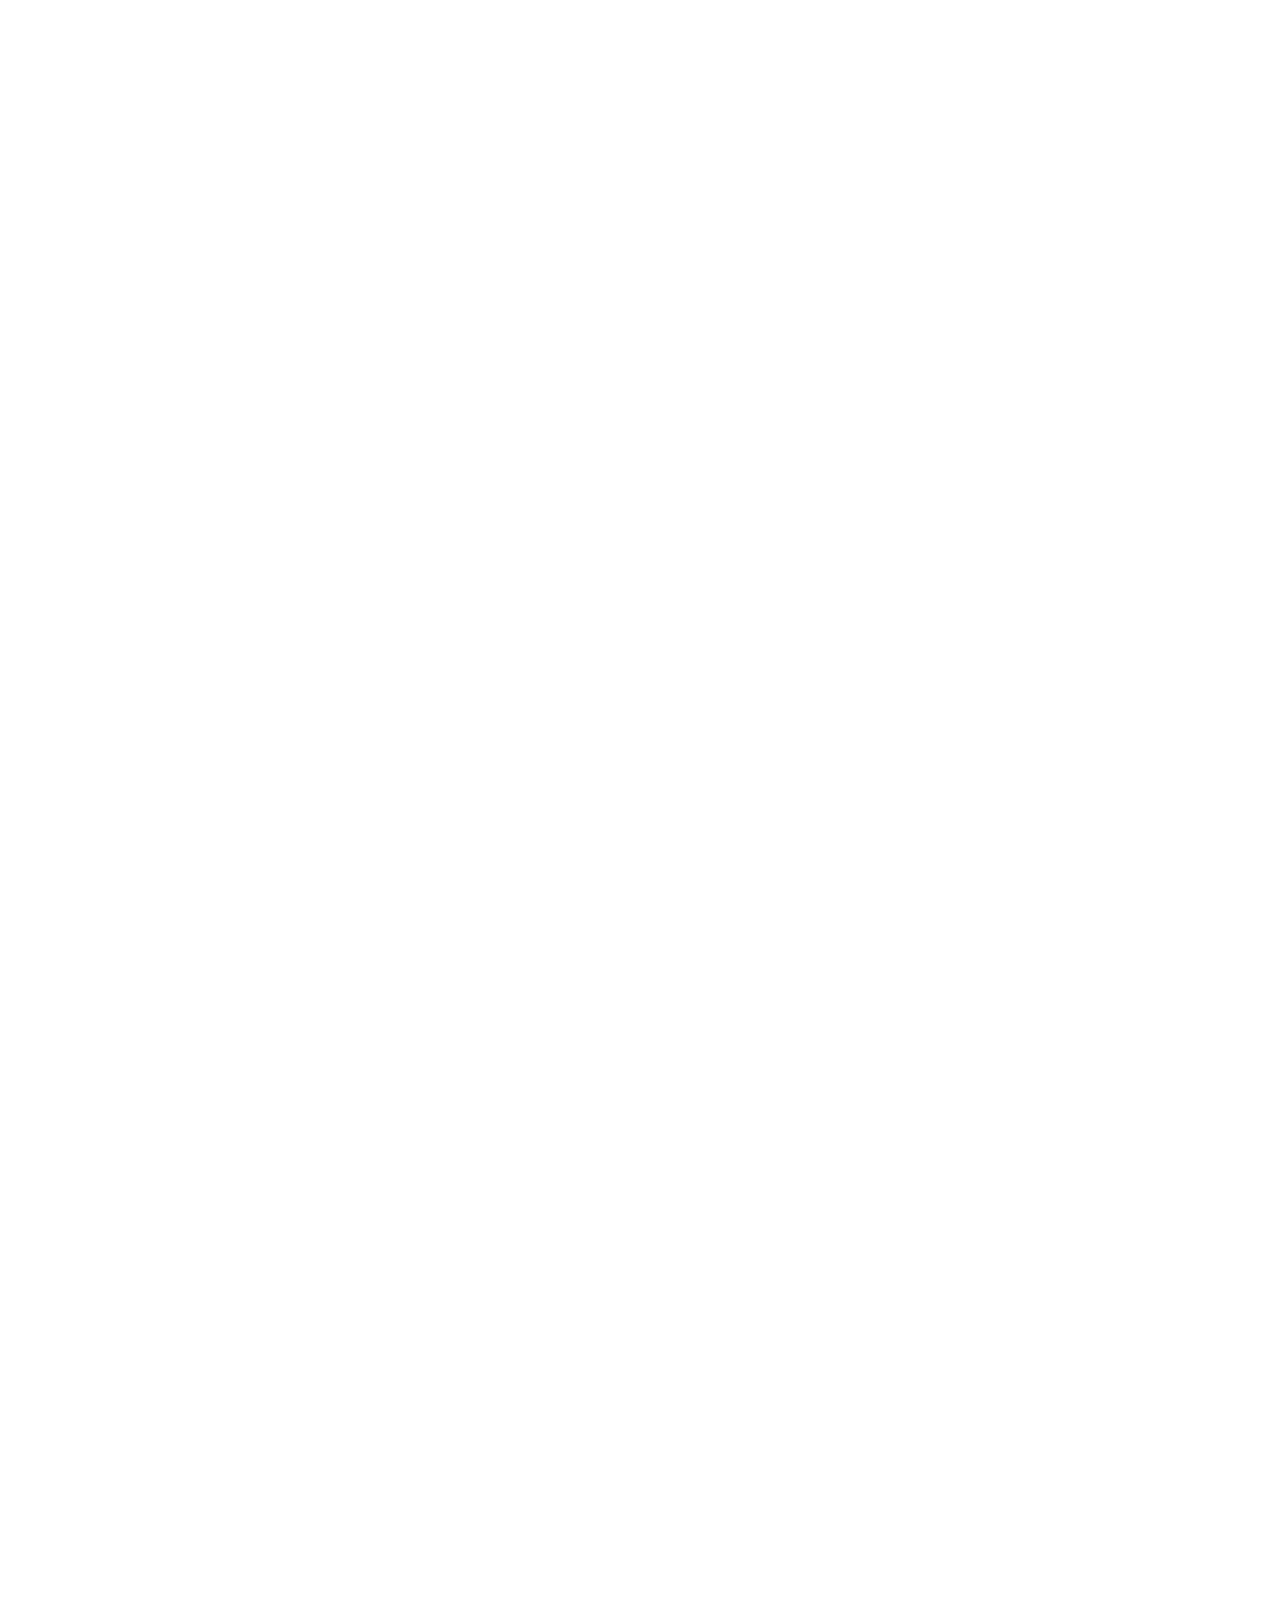
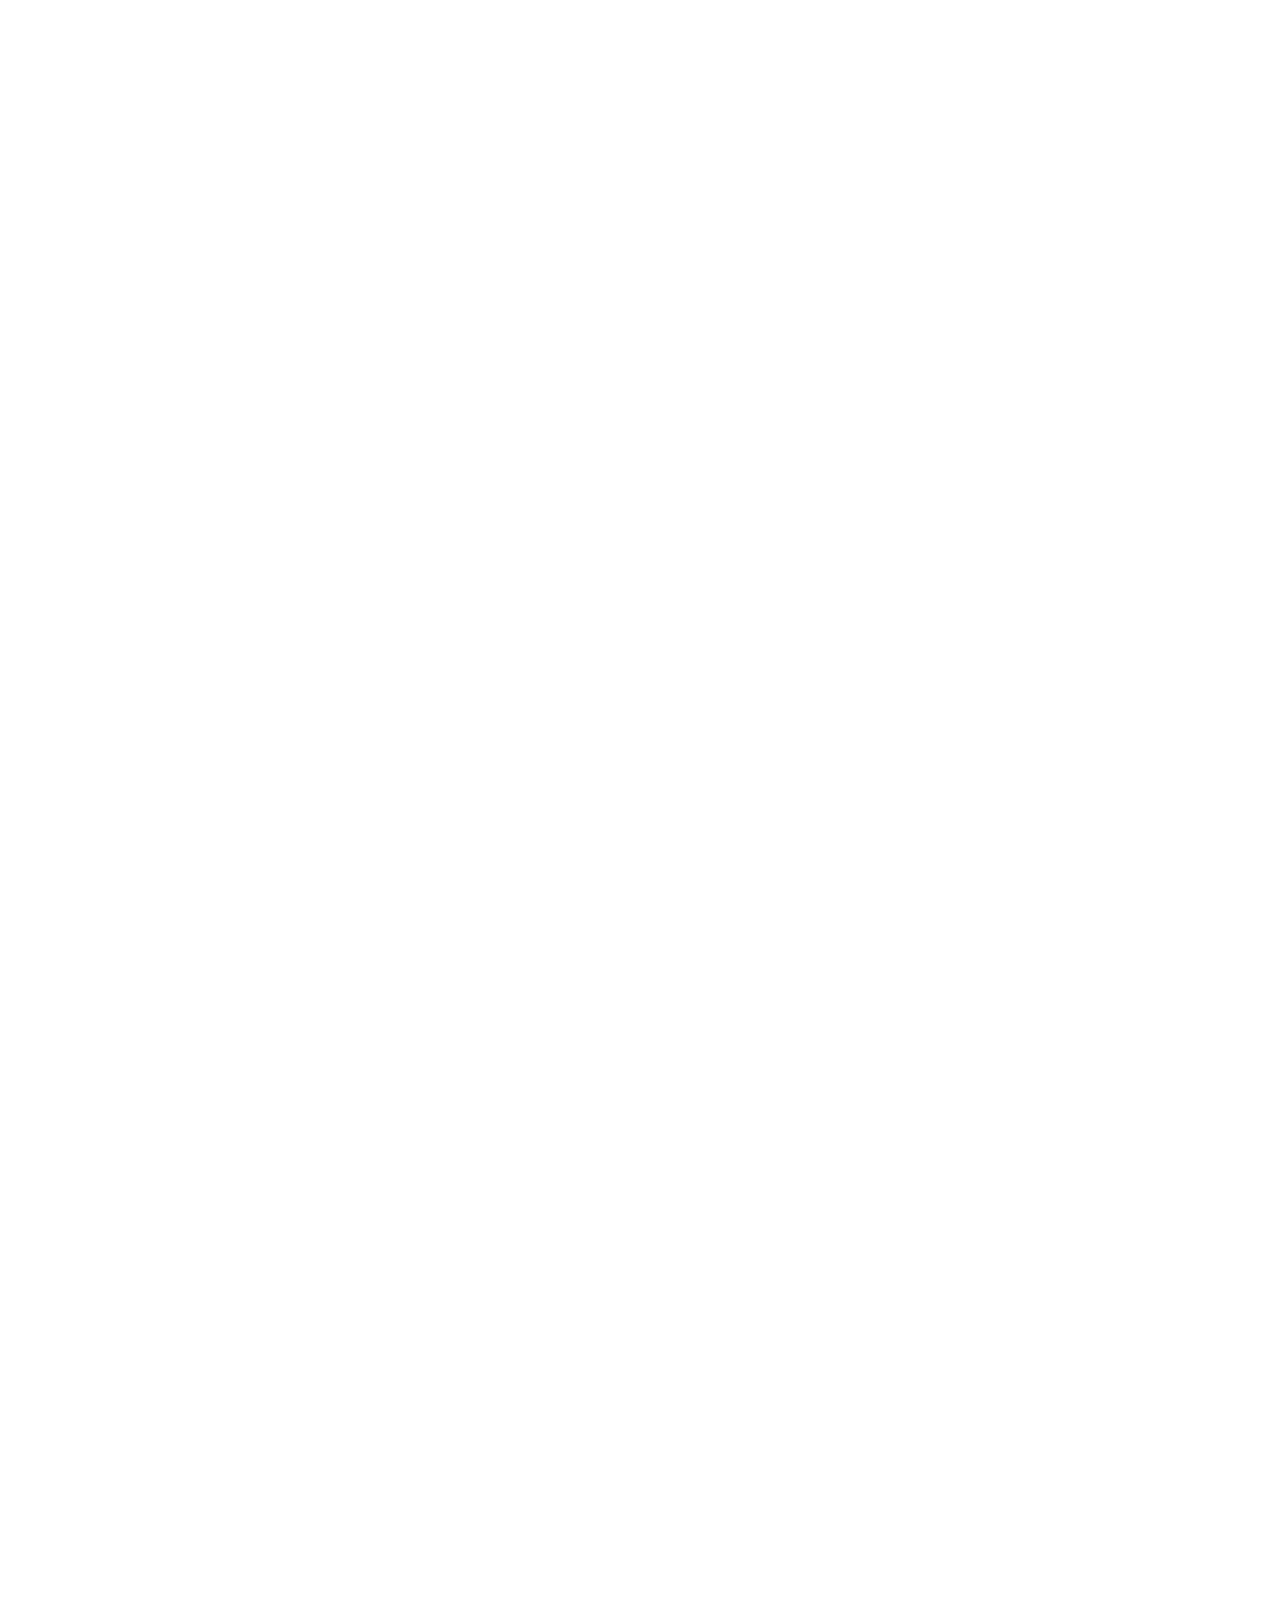
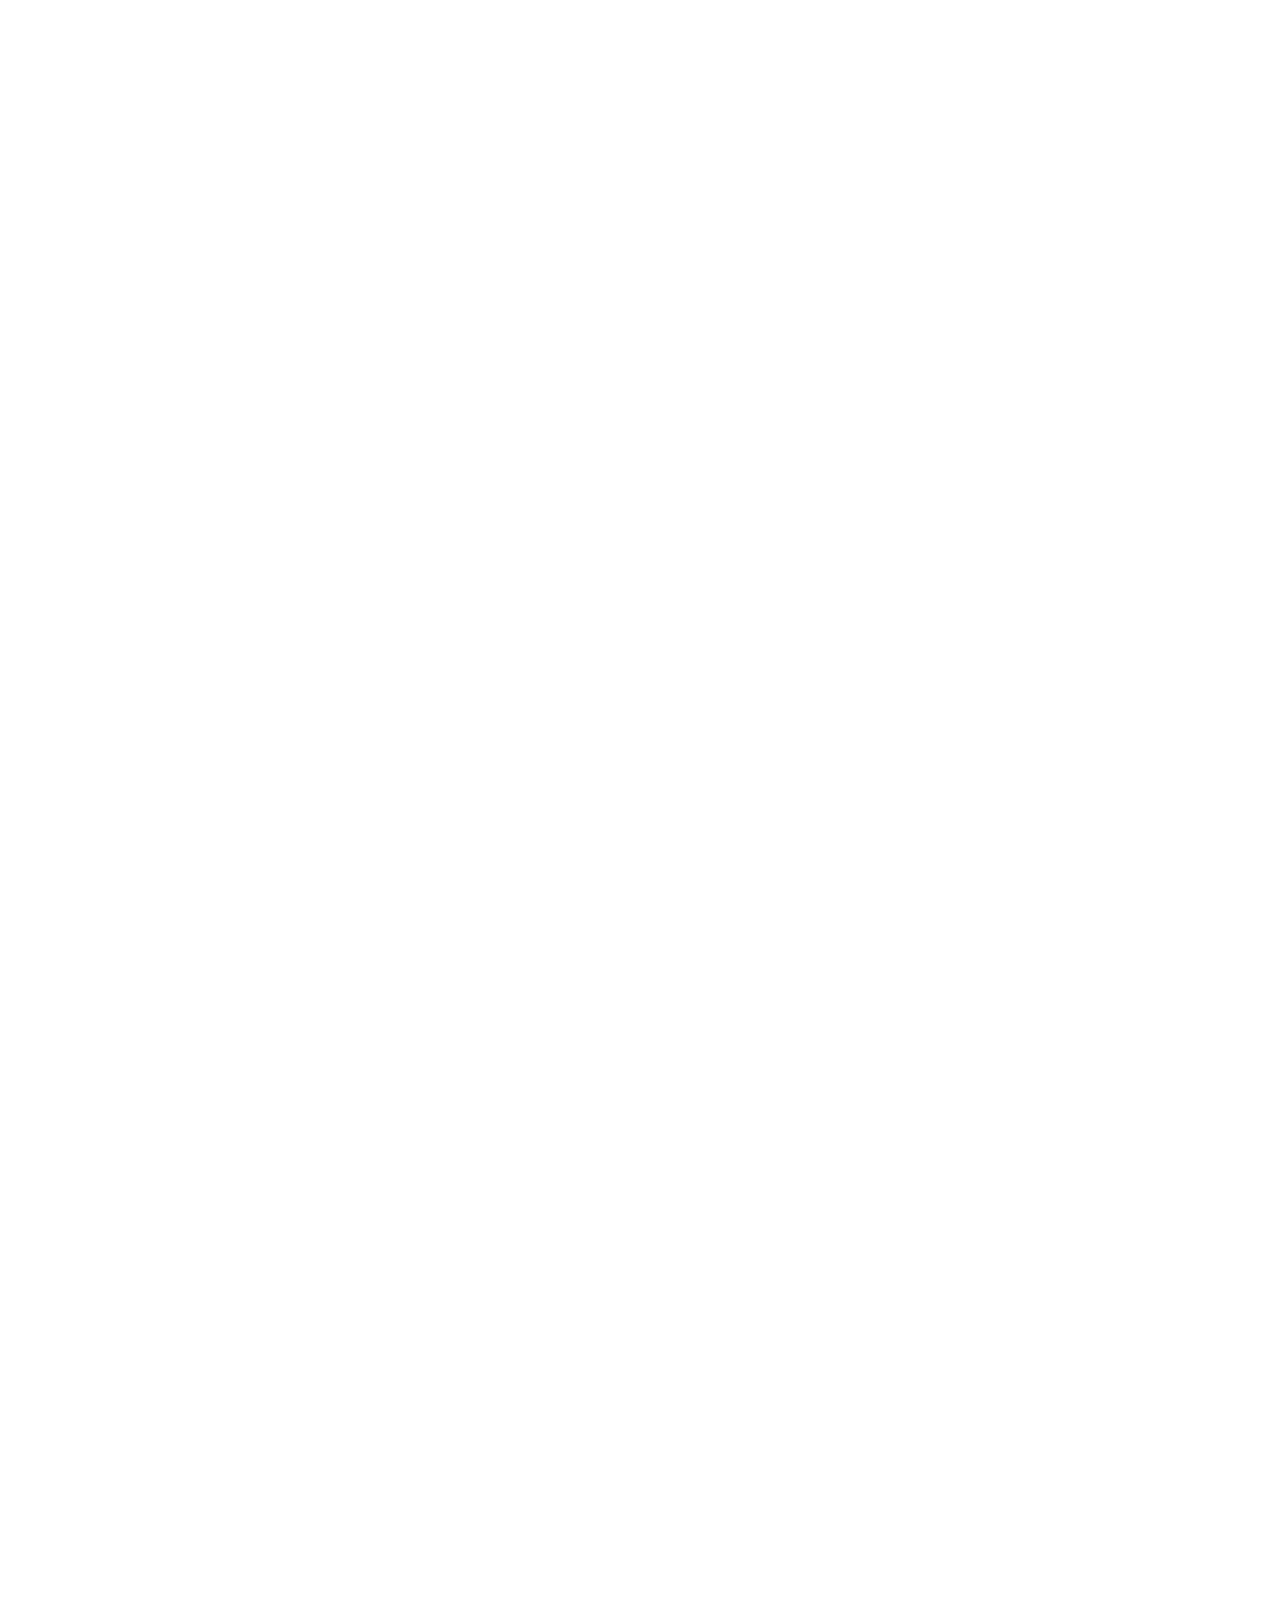
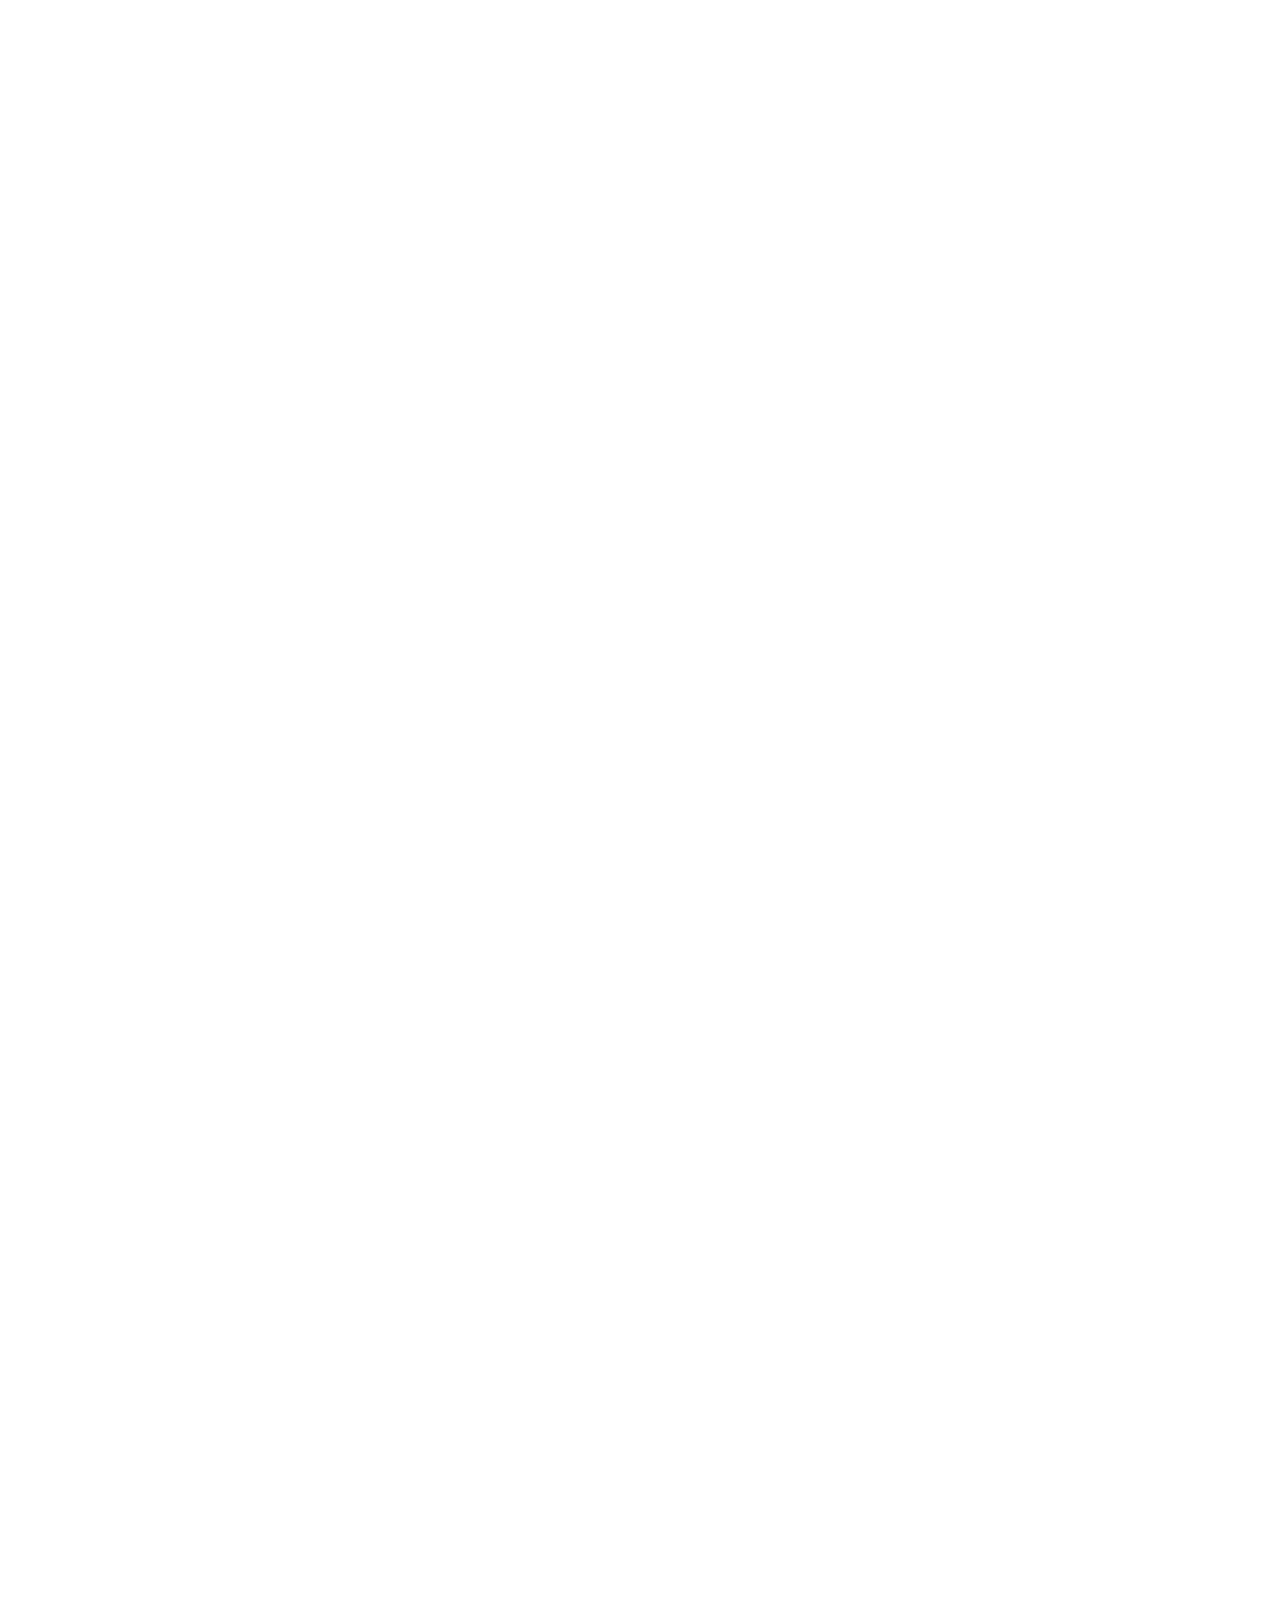
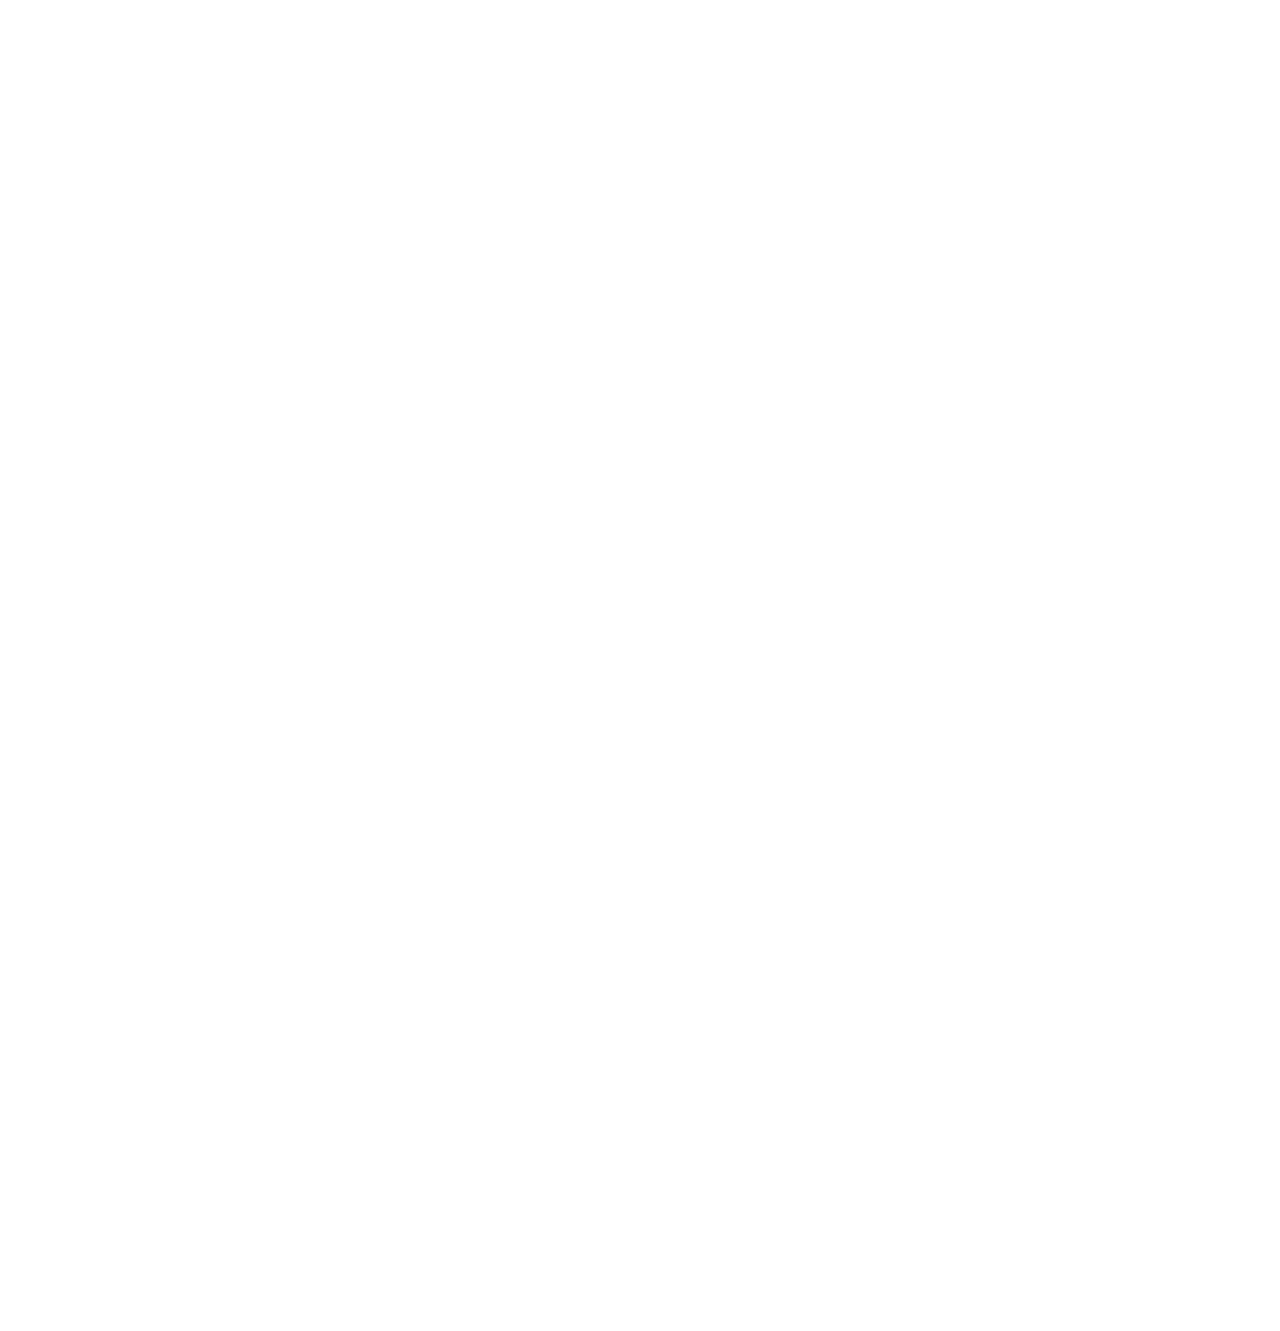
==== index.html @ 41435c3d "djfjf" ====
<!DOCTYPE HTML>
<html lang="en-US">
  <head>
    <meta name="viewport" content="width=device-width,initial-scale=1"/>
    <meta name="description" content="Download Light Novels in Epub for free"/>
    <meta name="author" content="Clover"/>
    <title>Freenovels - Free download novels</title>
    <link href="css/freenovels.css" rel="stylesheet"/>
    <link rel="icon" sizes="512x512" href="covers/Logo.jpg"/>
  </head>
  <body>
    <div class="main-container">
      <!-- Navigation -->
      <nav class="navigation">
        <div class="nav">
          <span id="menubar">☰</span>
          <span id="title"><span style="color:red">F</span>ree<span style="color:red">N</span>ovels</span>
        </div>
        <div id="nav-content" class="nav-content">
          <a href="javascript:void(0)" id="nav-link" class="closeMenu" style="text-align:right;padding-right:15px" onclick="document.getElementById('nav-content').style.display='none'">x</a>
          <a href="javascript:void(0)" id="nav-link">Home</a>
          <a href="list-of-novels.html" id="nav-link">Light Novels</a>
          <a href="about-us.html" id="nav-link">About Us</a>
          <a href="list-of-novels.html" id="nav-link">Facebook</a>
          <a href="https://ko-fi.com/lndownloader" id="nav-link">Support Me</a>
        </div>
      </nav>
      
      <div class="post-recommendation">
        <h4 style="color:orange;padding:10px;border-bottom-width:1px;border-bottom-style:solid;border-bottom-color:#000">Recommended</h4>
        <!-- Post Items -->
        <div class="post-item">
          <img id="post-cover" src="covers/chitose.jpg" alt="Cover"/>
          <h5 id="post-title">Chitose is in the Ramune Bottle</h5>
          <p><a href="series/chitose-is-in-the-ramune-bottle-light-novel.html">View Full Description</a></p>
        </div>
        <div class="post-item">
          <img id="post-cover" src="covers/Koibito-Daik-no-Baito-o-Hajimeta-ore-Nazedarou-Fukus-no-Bishjo-Kara-Shimei-Irai-ga-Haitte-Kuru-LN_1635474582.jpg" alt="Cover"/>
          <h5 id="post-title">I started a part-time job at a lover agency service. I don't know why, but I received requests from many beautiful girls</h5>
          <p><a href="series/Koibito-Daikō-no-Baito-o-Hajimeta-ore-Nazedaron-Fukusū-no-Bishōjo-Kara-Shimei-Irai-ga-Haitte-Kuru.html">View Full Description</a></p>
        </div>
        <div class="post-item">
          <img id="post-cover" src="covers/LN_2nd_Year_Vol_03_cover.jpg" alt="Cover"/>
          <h5 id="post-title">Classroom of the Elite</h5>
          <p><a href="#">View Full Description</a></p>
        </div>
        <div class="post-item">
          <img id="post-cover" src="covers/Grimoire of Zero.jpg" alt="Cover"/>
          <h5 id="post-title">Grimoire of Zero</h5>
          <p><a href="series/grimoire-of-zero-light-novel.html">View Full Description</a></p>
        </div>
      </div>
      
      <!-- Footer -->
      <footer>
        <span>Copyrighted © Freenovels 2022</span>
        <span id="develop">Developed by Clover</span>
      </footer>
    </div>
    <script src="js/freenovels.js"></script>
    <script>
      document.getElementById('menubar').addEventListener('click', (e) => {
          document.getElementById('nav-content').style.display='flex';
      });
    </script>
  </body>
</html>
---- css/freenovels.css ----
@import url('https://fonts.googleapis.com/css2?family=Comfortaa&display=swap');
:root{
  --comforta: 'Comfortaa', cursive;
}
body{
  font-size: 12pt;
  padding: 0;
  margin: 0;
  background-color: #fff;
  font-family: var(--comforta);
}
div.main-container{padding: 0;margin:0}
.navigation{
  padding: 7px;
  border-bottom-width: 2px;
  border-bottom-color: #000;
  border-bottom-style: solid;
  position: sticky;
  top: 0;
  left: 0;
  background-color: #fff;
}
.nav{
  display: flex;
  flex-direction: row;
}
span#menubar{
  font-size: 15pt;
}
span#title{
  font-size: 15pt;
  margin-left: 10px;
  margin-top: 5px;
  font-weight: 800;
}
div.nav-content{
  width: 200px;
  height: 100vh;
  display: none;
  position: absolute;
  left: 0;
  top: 0;
  background-color: #fff;
  flex-direction: column;
  z-index: 1;
  border-right-color: #000;
  border-right-style: solid;
  border-right-width: 1px;
  border-bottom-color: #000;
  border-bottom-style: solid;
  border-bottom-width: 1px;
}
a#nav-link{
  margin: 0;
  padding: 8px;
  text-decoration: none;
  color: inherit;
}
div.post-item{
  max-width: 100%;
  height: auto;
  border-radius: 10px;
  box-shadow: 2px 1px 5px 2px grey;
  margin: 10px 20px 20px 20px;
  overflow: hidden;
}
div.post-item img{
  width: 100%;
}
div.post-item h5{
  margin:0;
  padding: 5px 10px;
  font-size: 12pt;
}
div.post-item p a{
  font-size: 10pt;
  text-decoration: none;
  color: darkblue;
  padding: 0;
  margin: 0 10px;
}
div.post-item p a:hover{
  text-decoration: underline;
}
footer{
  margin: 0;
  padding: 5px 10px;
  background-color: darkgreen;
  text-align: center;
  display: flex;
  flex-direction: column;
}
footer span{
  font-size: 8pt;
  color: #fff;
  margin: 5px 0;
}
span#develop{
  font-size: 5pt;
}
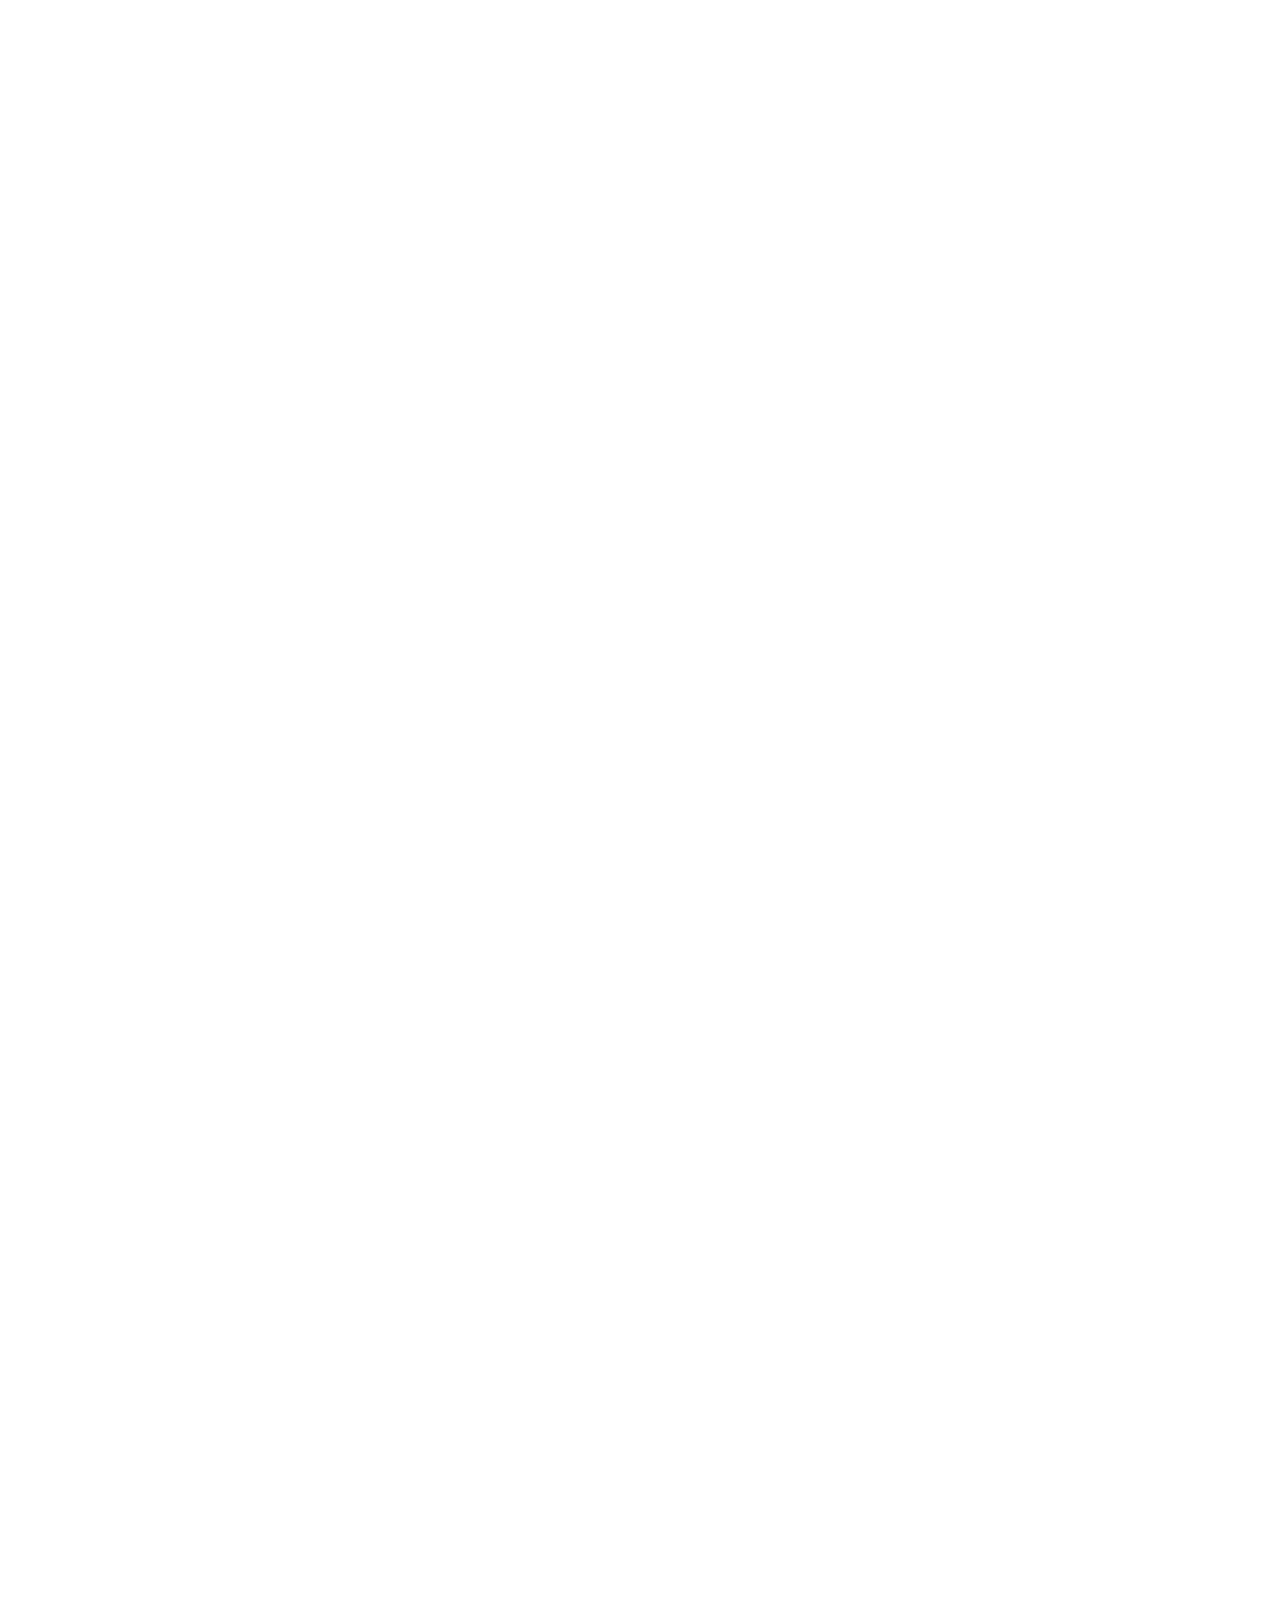
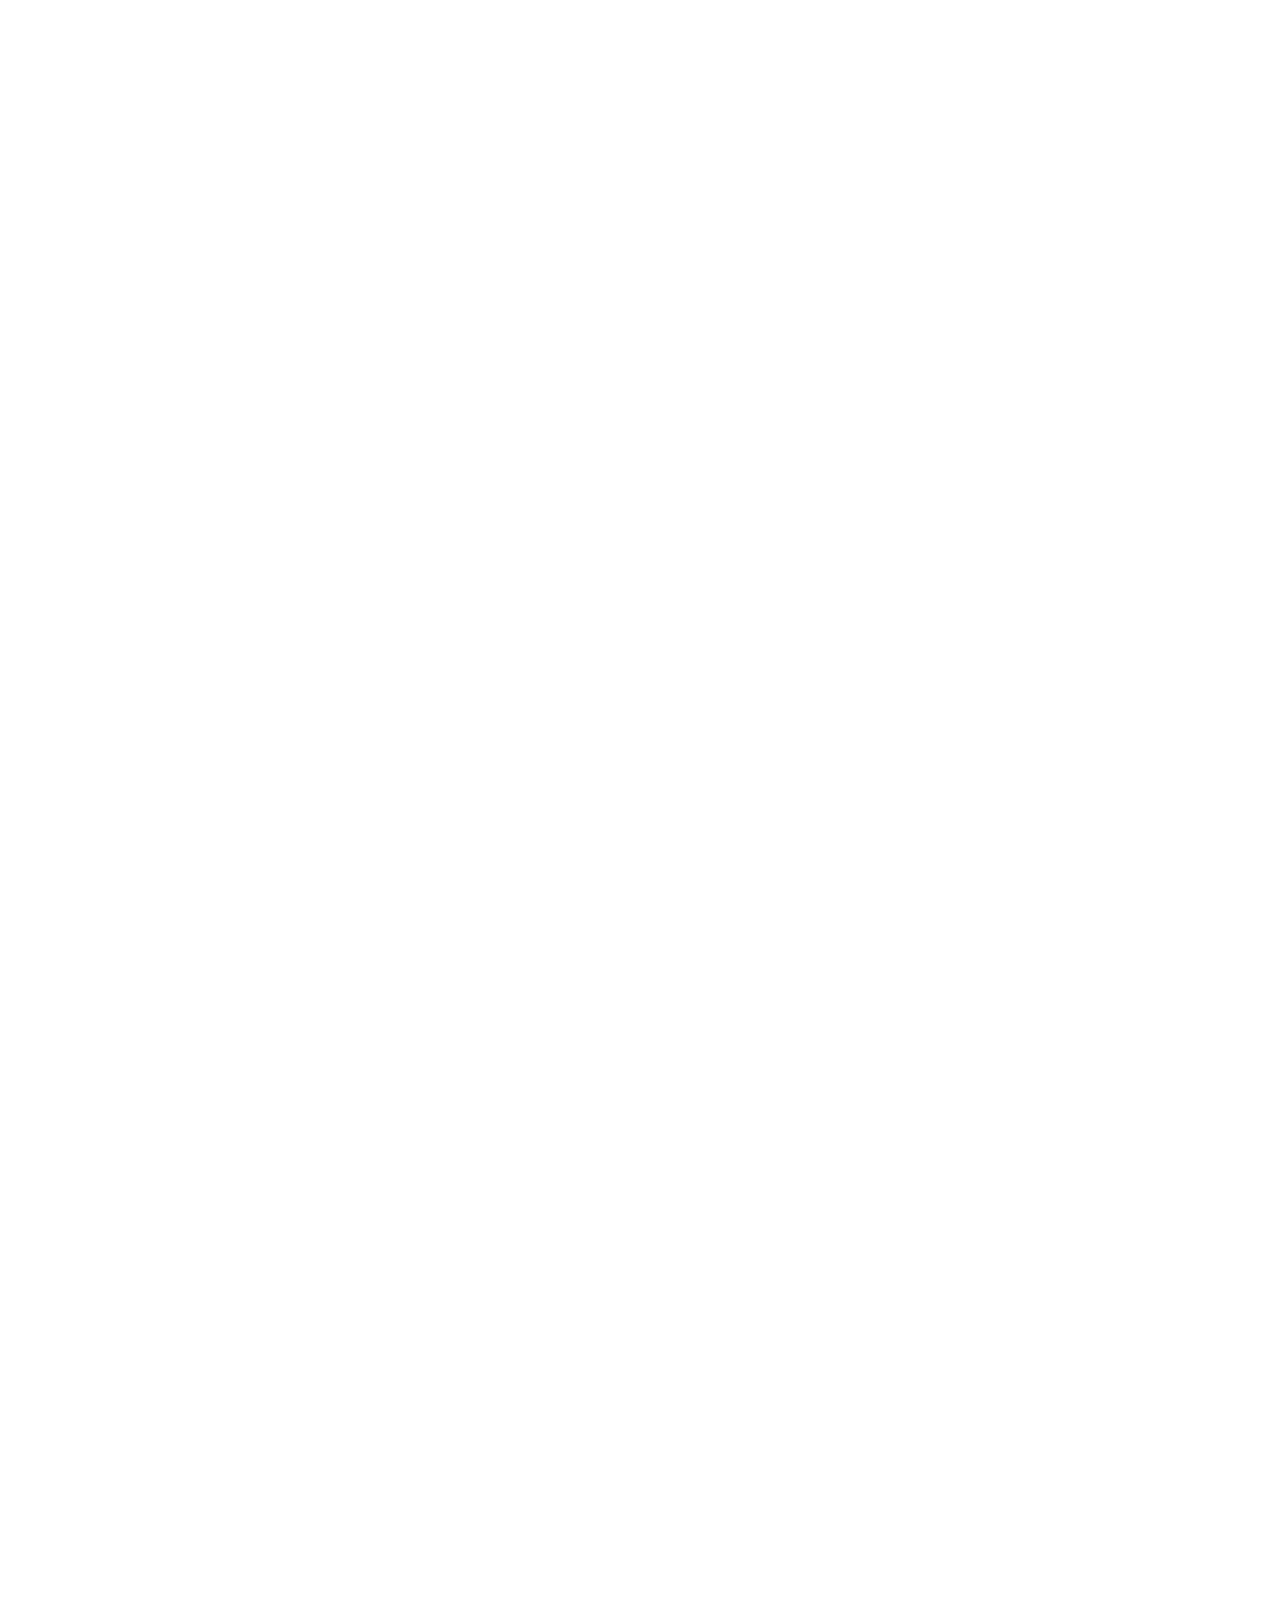
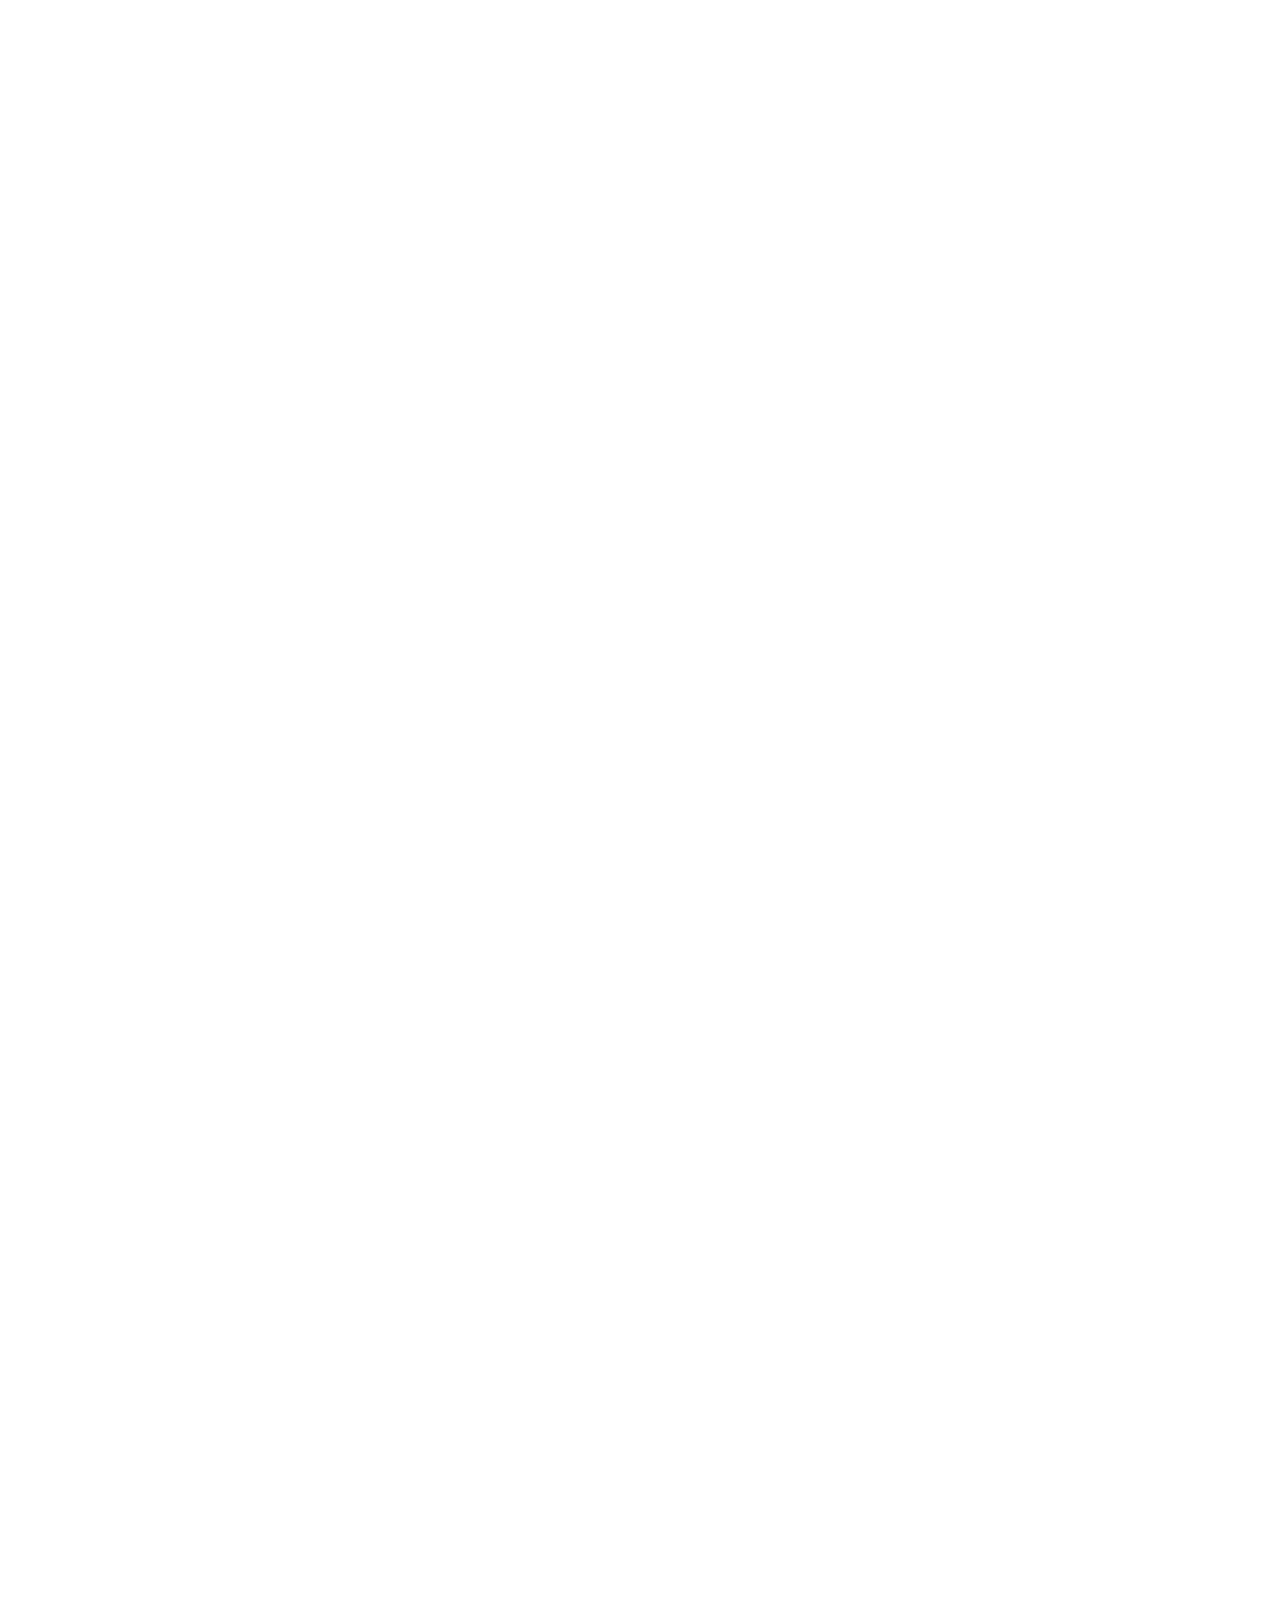
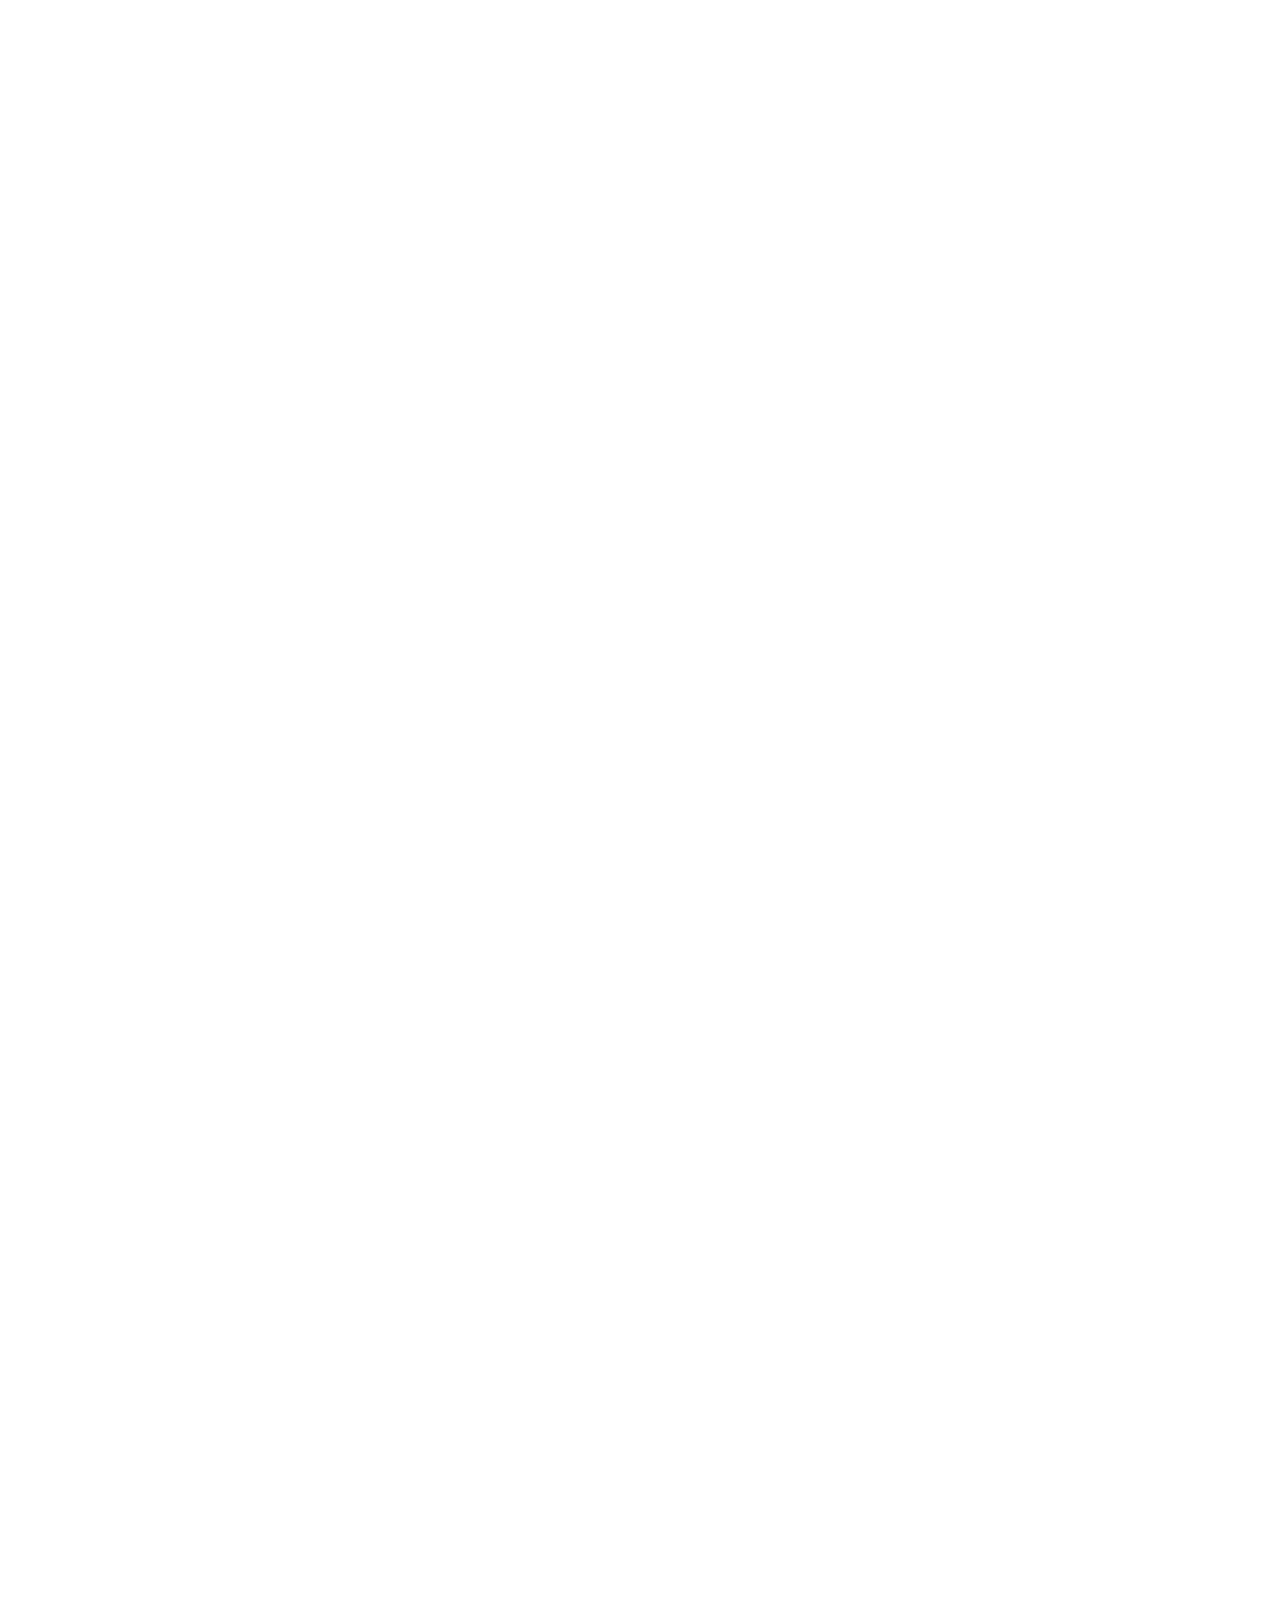
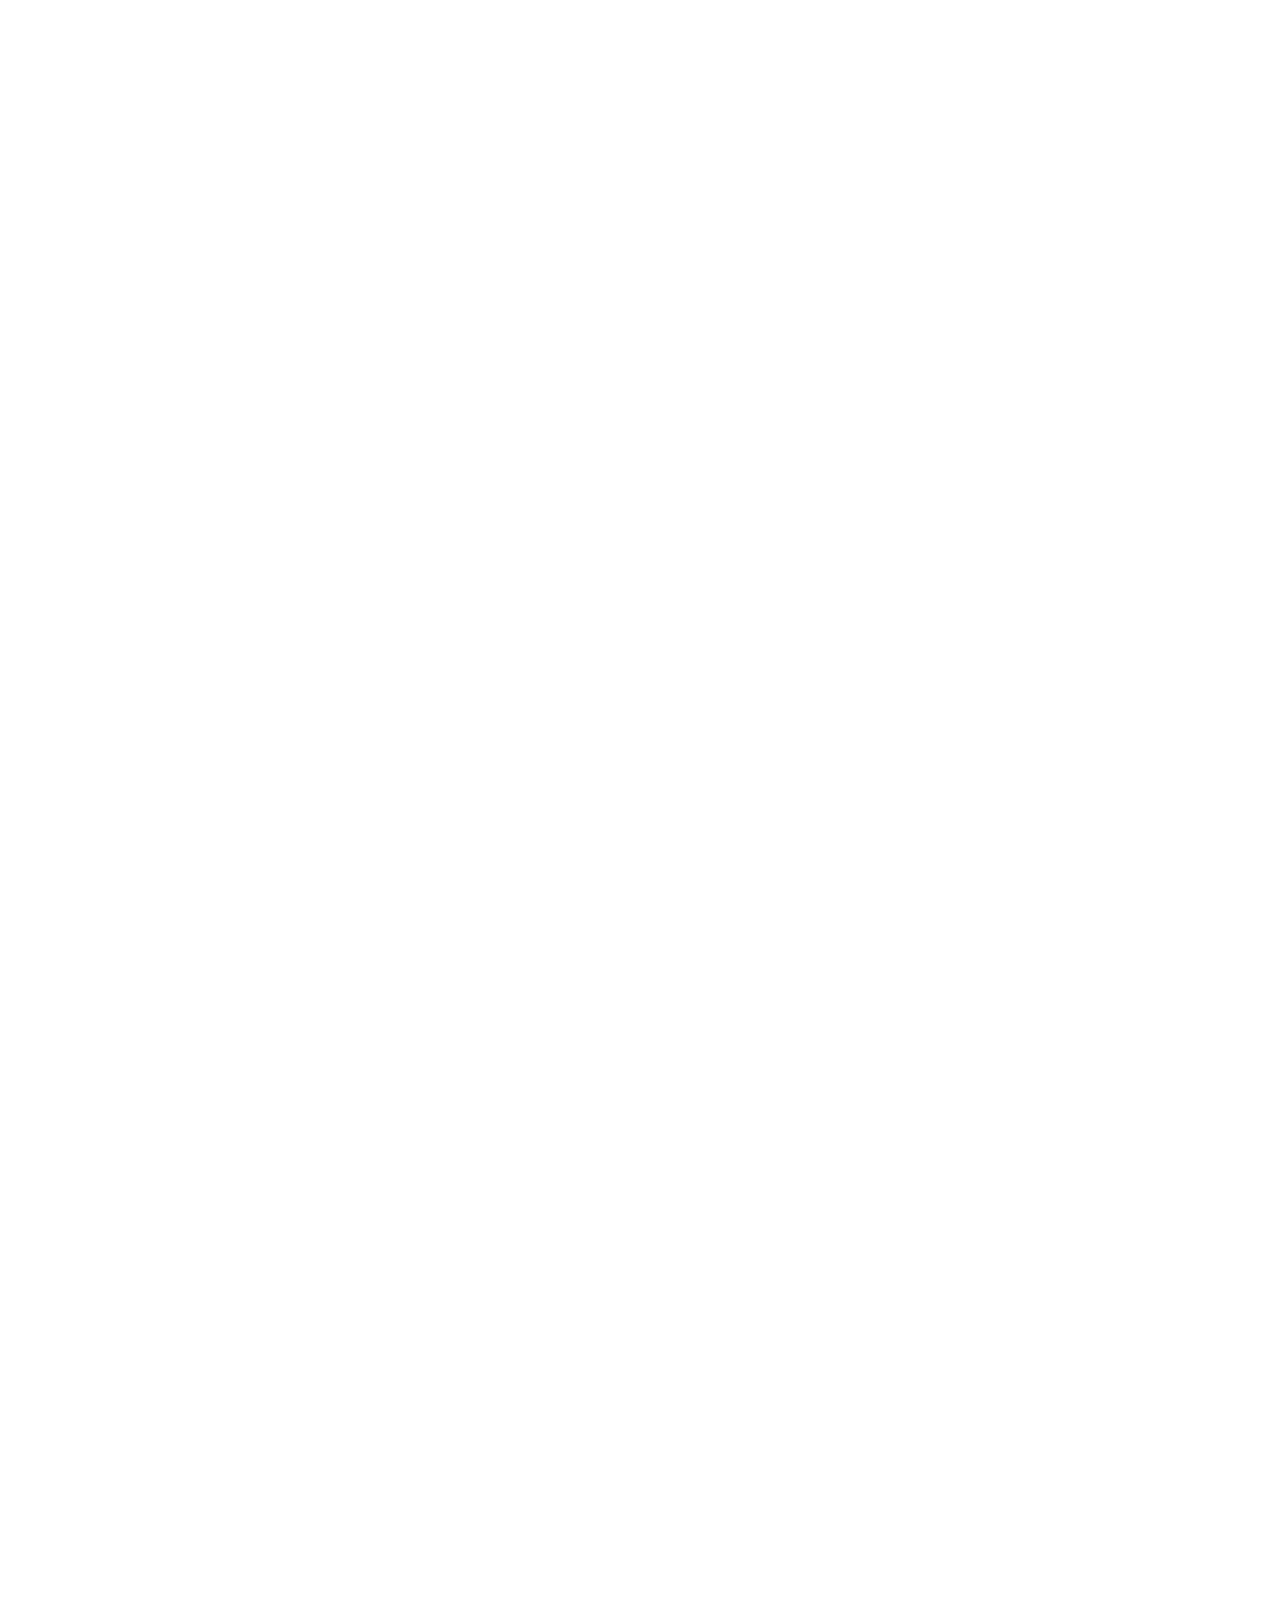
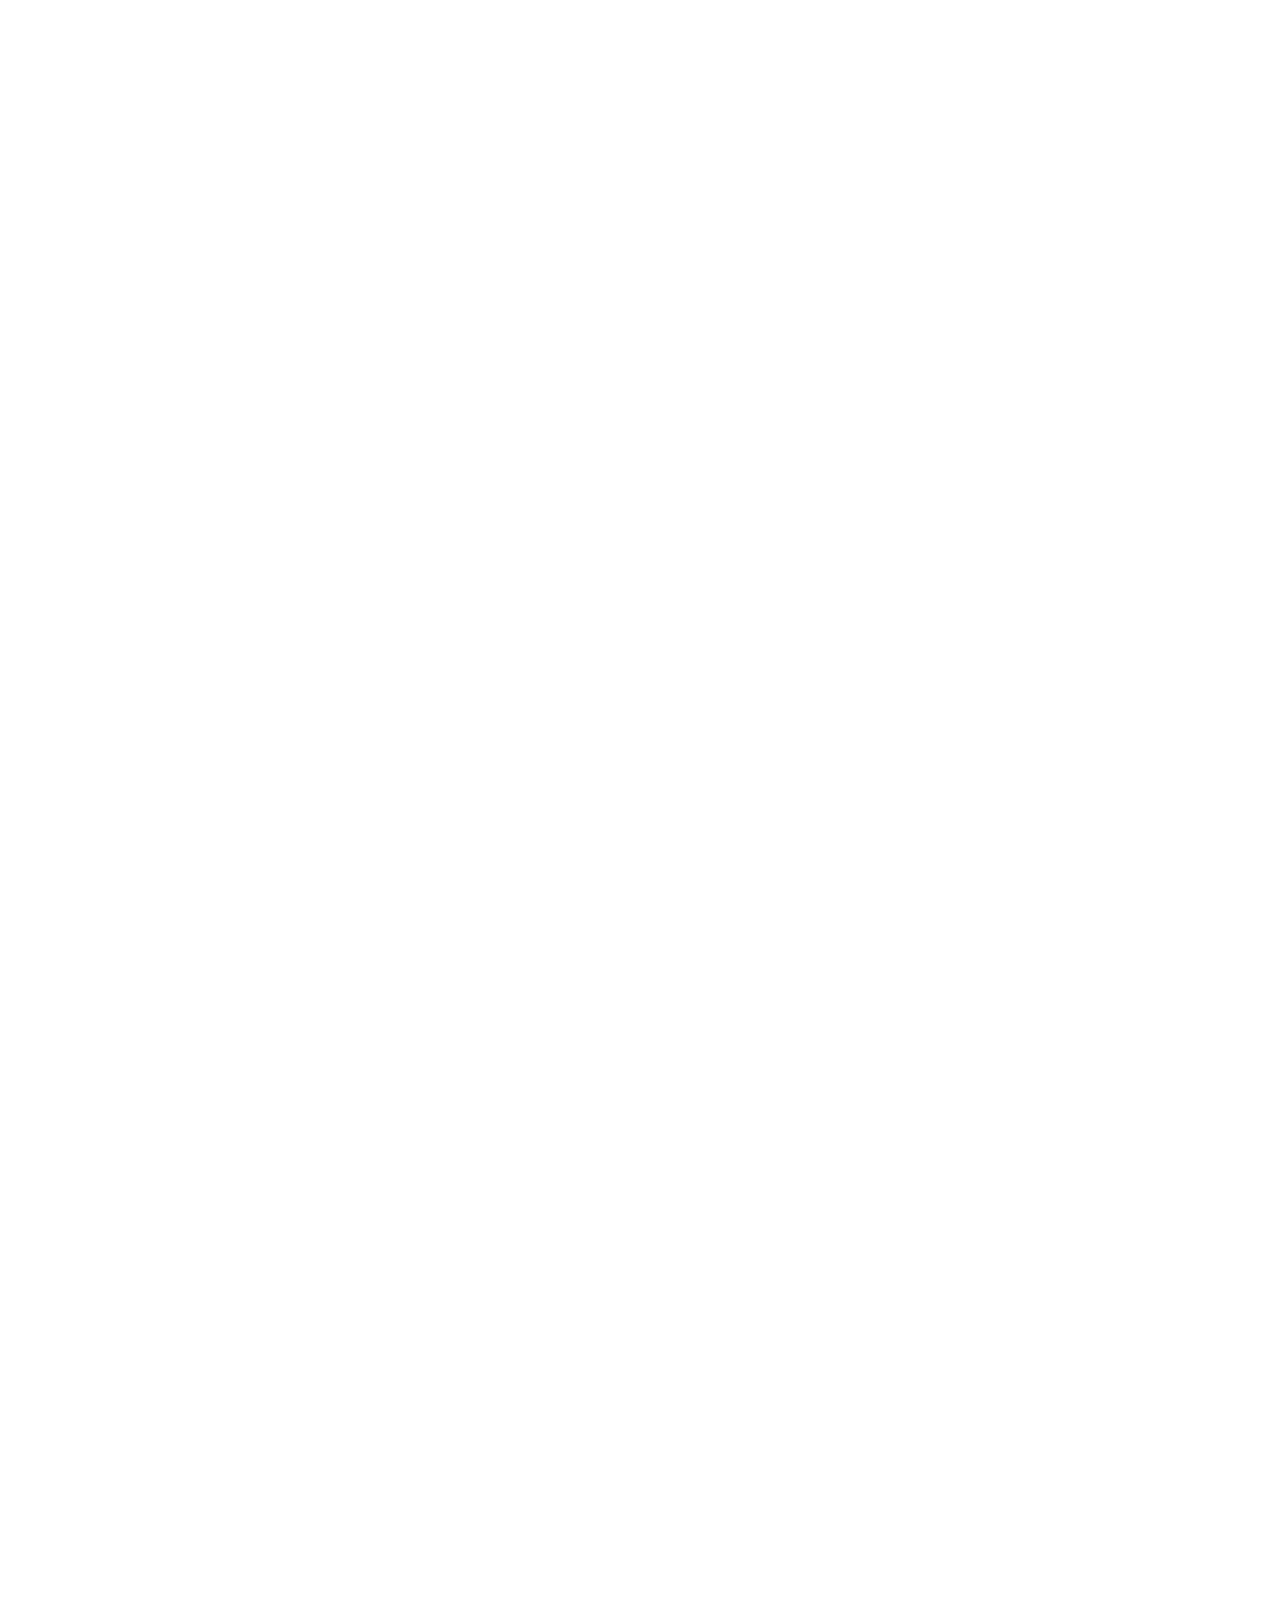
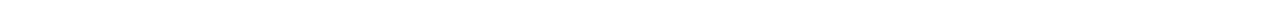
==== commit 7beeb0cf: "Skdjdj" ====
--- a/index.html
+++ b/index.html
@@ -21,7 +21,7 @@
           <a href="javascript:void(0)" id="nav-link">Home</a>
           <a href="list-of-novels.html" id="nav-link">Light Novels</a>
           <a href="about-us.html" id="nav-link">About Us</a>
-          <a href="list-of-novels.html" id="nav-link">Facebook</a>
+          <a href="https://www.facebook.com/profile.php?id=100086550151990" id="nav-link">Facebook</a>
           <a href="https://ko-fi.com/lndownloader" id="nav-link">Support Me</a>
         </div>
       </nav>
@@ -29,6 +29,11 @@
       <div class="post-recommendation">
         <h4 style="color:orange;padding:10px;border-bottom-width:1px;border-bottom-style:solid;border-bottom-color:#000">Recommended</h4>
         <!-- Post Items -->
+        <div class="post-item">
+          <img id="post-cover" src="covers/angel-next-door-cover.png" alt="Cover"/>
+          <h5 id="post-title">The Angel Next Door Spoils Me Rotten</h5>
+          <p><a href="series/The Angel-Next-Door-Spoils-Me-Rotten-light-novel.html">View Full Description</a></p>
+        </div>
         <div class="post-item">
           <img id="post-cover" src="covers/chitose.jpg" alt="Cover"/>
           <h5 id="post-title">Chitose is in the Ramune Bottle</h5>
@@ -42,7 +47,7 @@
         <div class="post-item">
           <img id="post-cover" src="covers/LN_2nd_Year_Vol_03_cover.jpg" alt="Cover"/>
           <h5 id="post-title">Classroom of the Elite</h5>
-          <p><a href="#">View Full Description</a></p>
+          <p><a href="series/Classroom-of-the-Elite-light-novel.html">View Full Description</a></p>
         </div>
         <div class="post-item">
           <img id="post-cover" src="covers/Grimoire of Zero.jpg" alt="Cover"/>
